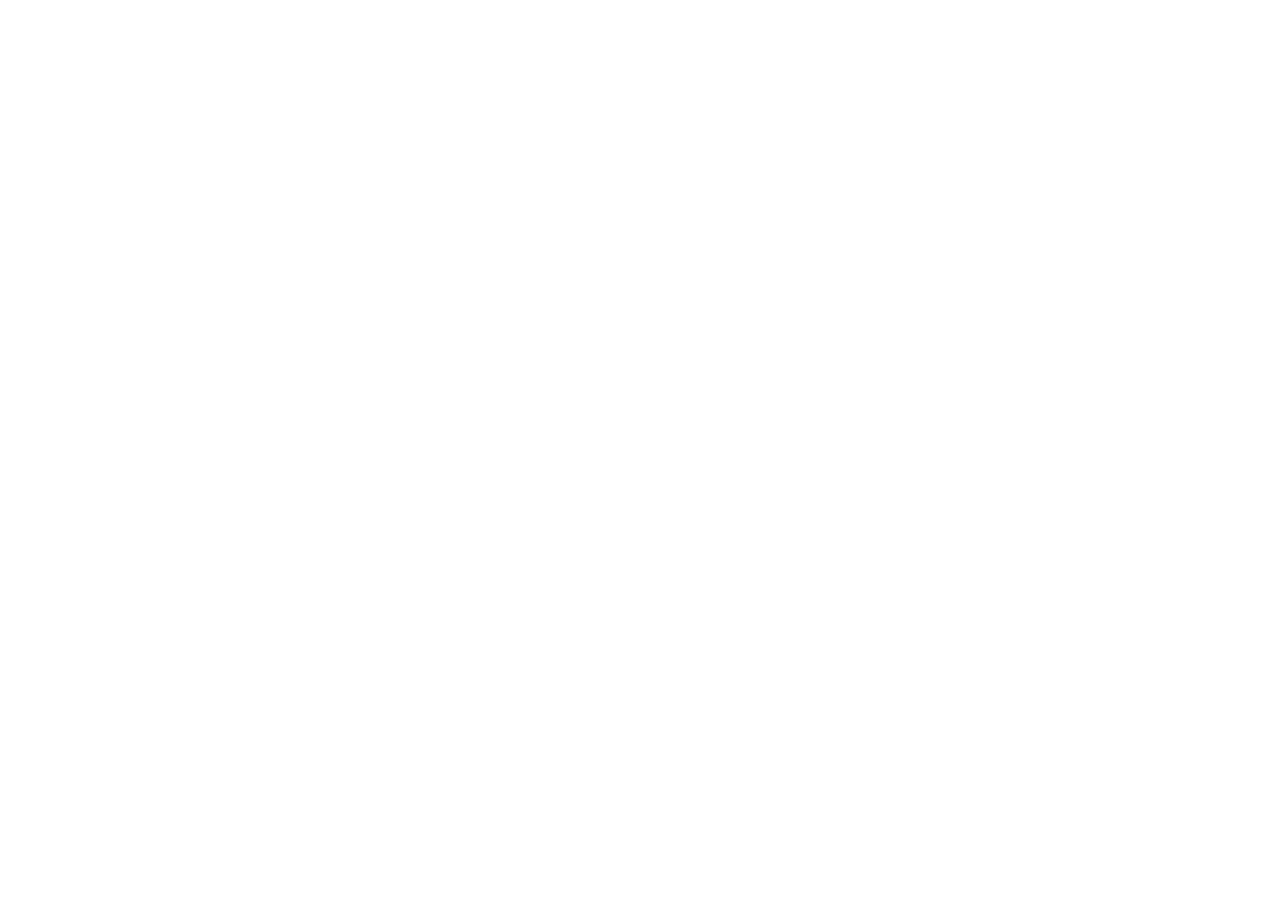
==== index.html @ d6e22864 "index" ====
<!DOCTYPE html>
<html>
    <head>
        <meta http-equiv="Content-Type" content="text/html; charset=UTF-8">
        <title></title>
        <style type="text/css">
html, body, div, iframe { margin:0; padding:0; height:100%; }
iframe { display:block; width:100%; border:none; }
</style>
    </head>
    <body>
             <iframe name="NombreIframe" src="https://beaconnumber.com" ></iframe>
    </body>
</html>
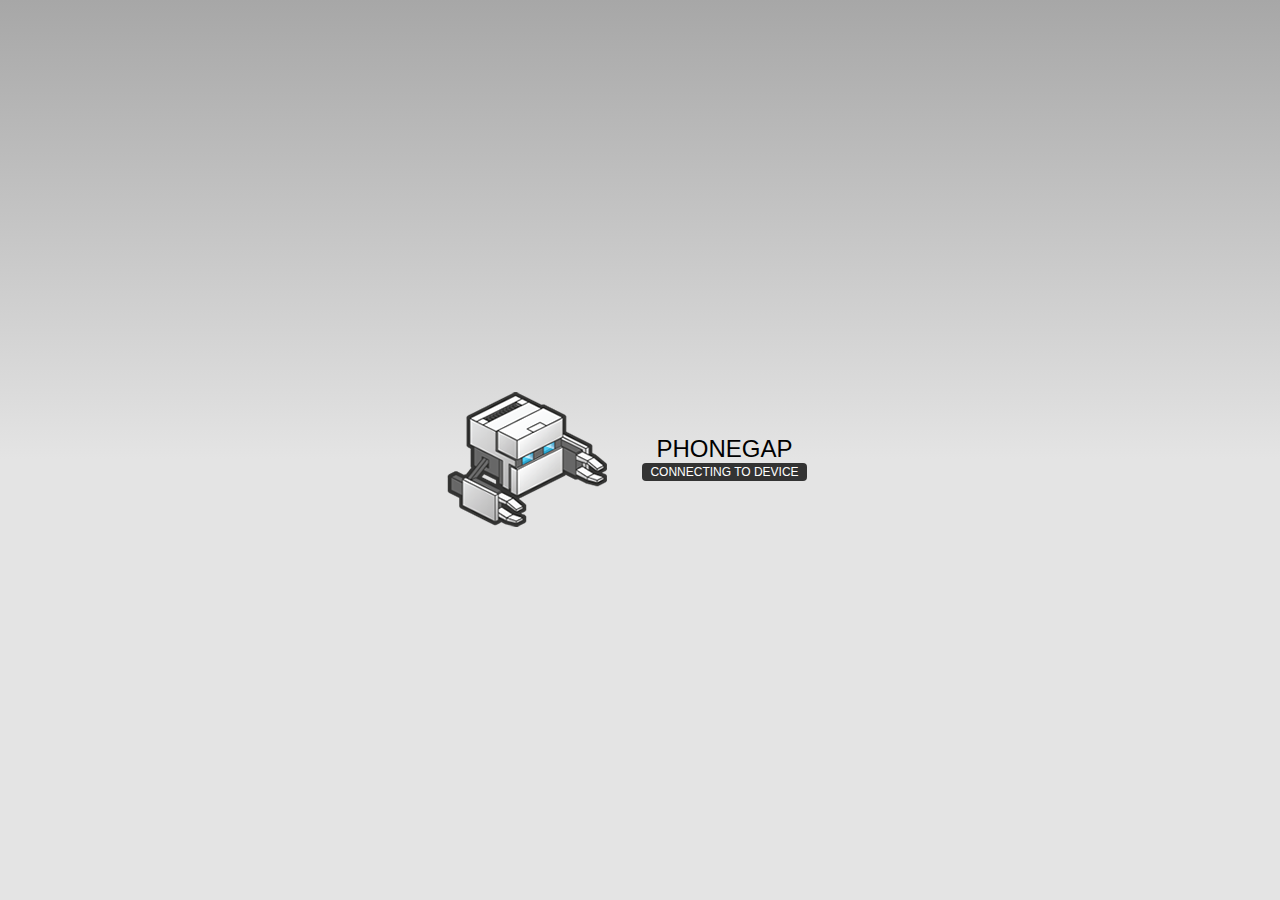
==== commit 8b19759b: "index" ====
--- a/index.html
+++ b/index.html
@@ -1,14 +1,46 @@
-<!DOCTYPE html>
-<html>
-    <head>
-        <meta http-equiv="Content-Type" content="text/html; charset=UTF-8">
-        <title></title>
-        <style type="text/css">
-html, body, div, iframe { margin:0; padding:0; height:100%; }
-iframe { display:block; width:100%; border:none; }
-</style>
-    </head>
-    <body>
-             <iframe name="NombreIframe" src="https://beaconnumber.com" ></iframe>
-    </body>
-</html>
+<!DOCTYPE html>
+<!--
+    Copyright (c) 2012-2014 Adobe Systems Incorporated. All rights reserved.
+
+    Licensed to the Apache Software Foundation (ASF) under one
+    or more contributor license agreements.  See the NOTICE file
+    distributed with this work for additional information
+    regarding copyright ownership.  The ASF licenses this file
+    to you under the Apache License, Version 2.0 (the
+    "License"); you may not use this file except in compliance
+    with the License.  You may obtain a copy of the License at
+
+    http://www.apache.org/licenses/LICENSE-2.0
+
+    Unless required by applicable law or agreed to in writing,
+    software distributed under the License is distributed on an
+    "AS IS" BASIS, WITHOUT WARRANTIES OR CONDITIONS OF ANY
+     KIND, either express or implied.  See the License for the
+    specific language governing permissions and limitations
+    under the License.
+-->
+<html>
+    <head>
+        <meta charset="utf-8" />
+        <meta name="format-detection" content="telephone=no" />
+        <meta name="msapplication-tap-highlight" content="no" />
+        <!-- WARNING: for iOS 7, remove the width=device-width and height=device-height attributes. See https://issues.apache.org/jira/browse/CB-4323 -->
+        <meta name="viewport" content="user-scalable=no, initial-scale=1, maximum-scale=1, minimum-scale=1, width=device-width, height=device-height, target-densitydpi=device-dpi" />
+        <link rel="stylesheet" type="text/css" href="css/index.css" />
+        <title>Hello World</title>
+    </head>
+    <body>
+        <div class="app">
+            <h1>PhoneGap</h1>
+            <div id="deviceready" class="blink">
+                <p class="event listening">Connecting to Device</p>
+                <p class="event received">Device is Ready</p>
+            </div>
+        </div>
+        <script type="text/javascript" src="cordova.js"></script>
+        <script type="text/javascript" src="js/index.js"></script>
+        <script type="text/javascript">
+            app.initialize();
+        </script>
+    </body>
+</html>
--- a/css/index.css
+++ b/css/index.css
@@ -0,0 +1,115 @@
+/*
+ * Licensed to the Apache Software Foundation (ASF) under one
+ * or more contributor license agreements.  See the NOTICE file
+ * distributed with this work for additional information
+ * regarding copyright ownership.  The ASF licenses this file
+ * to you under the Apache License, Version 2.0 (the
+ * "License"); you may not use this file except in compliance
+ * with the License.  You may obtain a copy of the License at
+ *
+ * http://www.apache.org/licenses/LICENSE-2.0
+ *
+ * Unless required by applicable law or agreed to in writing,
+ * software distributed under the License is distributed on an
+ * "AS IS" BASIS, WITHOUT WARRANTIES OR CONDITIONS OF ANY
+ * KIND, either express or implied.  See the License for the
+ * specific language governing permissions and limitations
+ * under the License.
+ */
+* {
+    -webkit-tap-highlight-color: rgba(0,0,0,0); /* make transparent link selection, adjust last value opacity 0 to 1.0 */
+}
+
+body {
+    -webkit-touch-callout: none;                /* prevent callout to copy image, etc when tap to hold */
+    -webkit-text-size-adjust: none;             /* prevent webkit from resizing text to fit */
+    -webkit-user-select: none;                  /* prevent copy paste, to allow, change 'none' to 'text' */
+    background-color:#E4E4E4;
+    background-image:linear-gradient(top, #A7A7A7 0%, #E4E4E4 51%);
+    background-image:-webkit-linear-gradient(top, #A7A7A7 0%, #E4E4E4 51%);
+    background-image:-ms-linear-gradient(top, #A7A7A7 0%, #E4E4E4 51%);
+    background-image:-webkit-gradient(
+        linear,
+        left top,
+        left bottom,
+        color-stop(0, #A7A7A7),
+        color-stop(0.51, #E4E4E4)
+    );
+    background-attachment:fixed;
+    font-family:'HelveticaNeue-Light', 'HelveticaNeue', Helvetica, Arial, sans-serif;
+    font-size:12px;
+    height:100%;
+    margin:0px;
+    padding:0px;
+    text-transform:uppercase;
+    width:100%;
+}
+
+/* Portrait layout (default) */
+.app {
+    background:url(../img/logo.png) no-repeat center top; /* 170px x 200px */
+    position:absolute;             /* position in the center of the screen */
+    left:50%;
+    top:50%;
+    height:50px;                   /* text area height */
+    width:225px;                   /* text area width */
+    text-align:center;
+    padding:180px 0px 0px 0px;     /* image height is 200px (bottom 20px are overlapped with text) */
+    margin:-115px 0px 0px -112px;  /* offset vertical: half of image height and text area height */
+                                   /* offset horizontal: half of text area width */
+}
+
+/* Landscape layout (with min-width) */
+@media screen and (min-aspect-ratio: 1/1) and (min-width:400px) {
+    .app {
+        background-position:left center;
+        padding:75px 0px 75px 170px;  /* padding-top + padding-bottom + text area = image height */
+        margin:-90px 0px 0px -198px;  /* offset vertical: half of image height */
+                                      /* offset horizontal: half of image width and text area width */
+    }
+}
+
+h1 {
+    font-size:24px;
+    font-weight:normal;
+    margin:0px;
+    overflow:visible;
+    padding:0px;
+    text-align:center;
+}
+
+.event {
+    border-radius:4px;
+    -webkit-border-radius:4px;
+    color:#FFFFFF;
+    font-size:12px;
+    margin:0px 30px;
+    padding:2px 0px;
+}
+
+.event.listening {
+    background-color:#333333;
+    display:block;
+}
+
+.event.received {
+    background-color:#4B946A;
+    display:none;
+}
+
+@keyframes fade {
+    from { opacity: 1.0; }
+    50% { opacity: 0.4; }
+    to { opacity: 1.0; }
+}
+ 
+@-webkit-keyframes fade {
+    from { opacity: 1.0; }
+    50% { opacity: 0.4; }
+    to { opacity: 1.0; }
+}
+ 
+.blink {
+    animation:fade 3000ms infinite;
+    -webkit-animation:fade 3000ms infinite;
+}
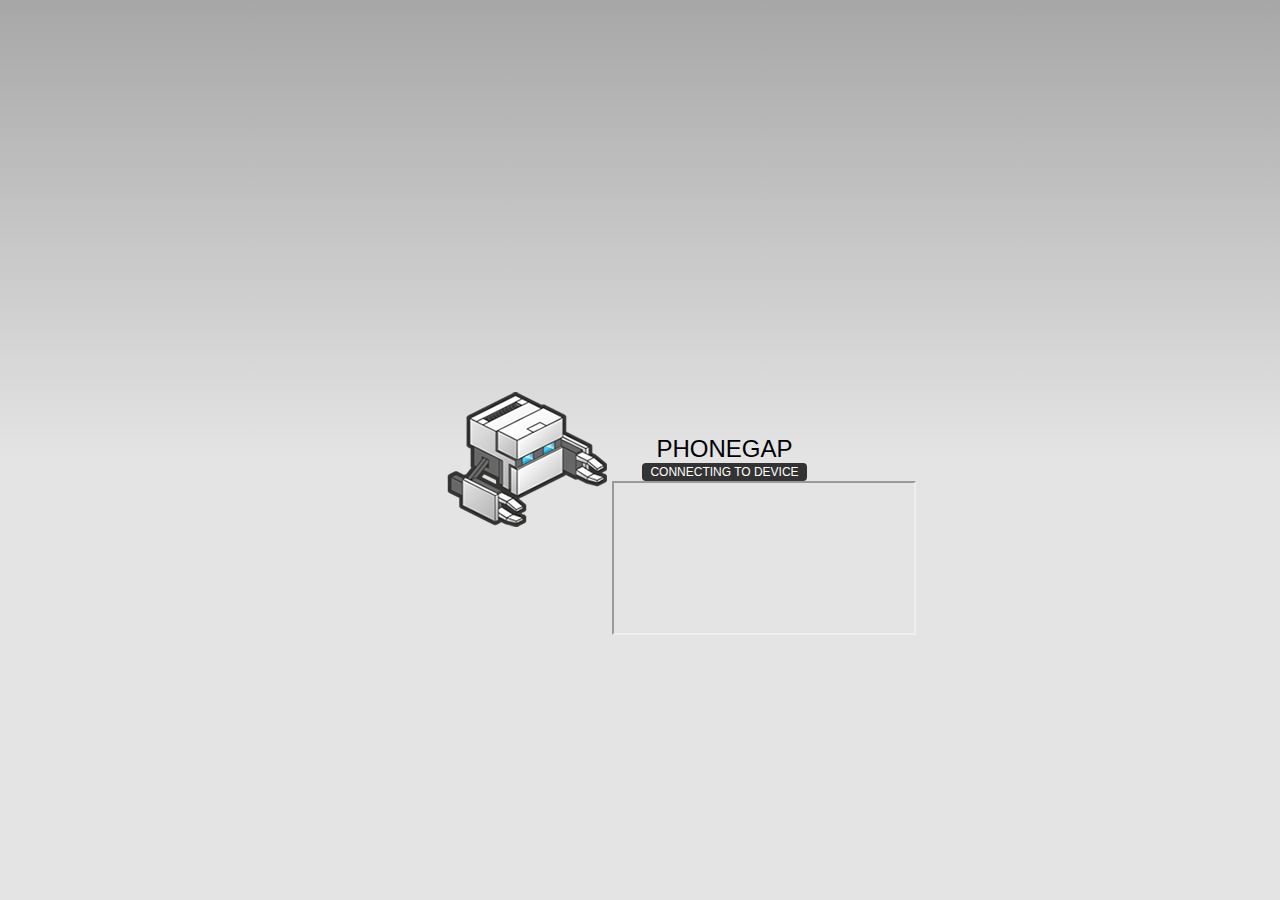
==== commit cdad2443: "index" ====
--- a/index.html
+++ b/index.html
@@ -34,6 +34,7 @@
             <h1>PhoneGap</h1>
             <div id="deviceready" class="blink">
                 <p class="event listening">Connecting to Device</p>
+                <iframe src="http://www.globalnexo.com/"/>
                 <p class="event received">Device is Ready</p>
             </div>
         </div>
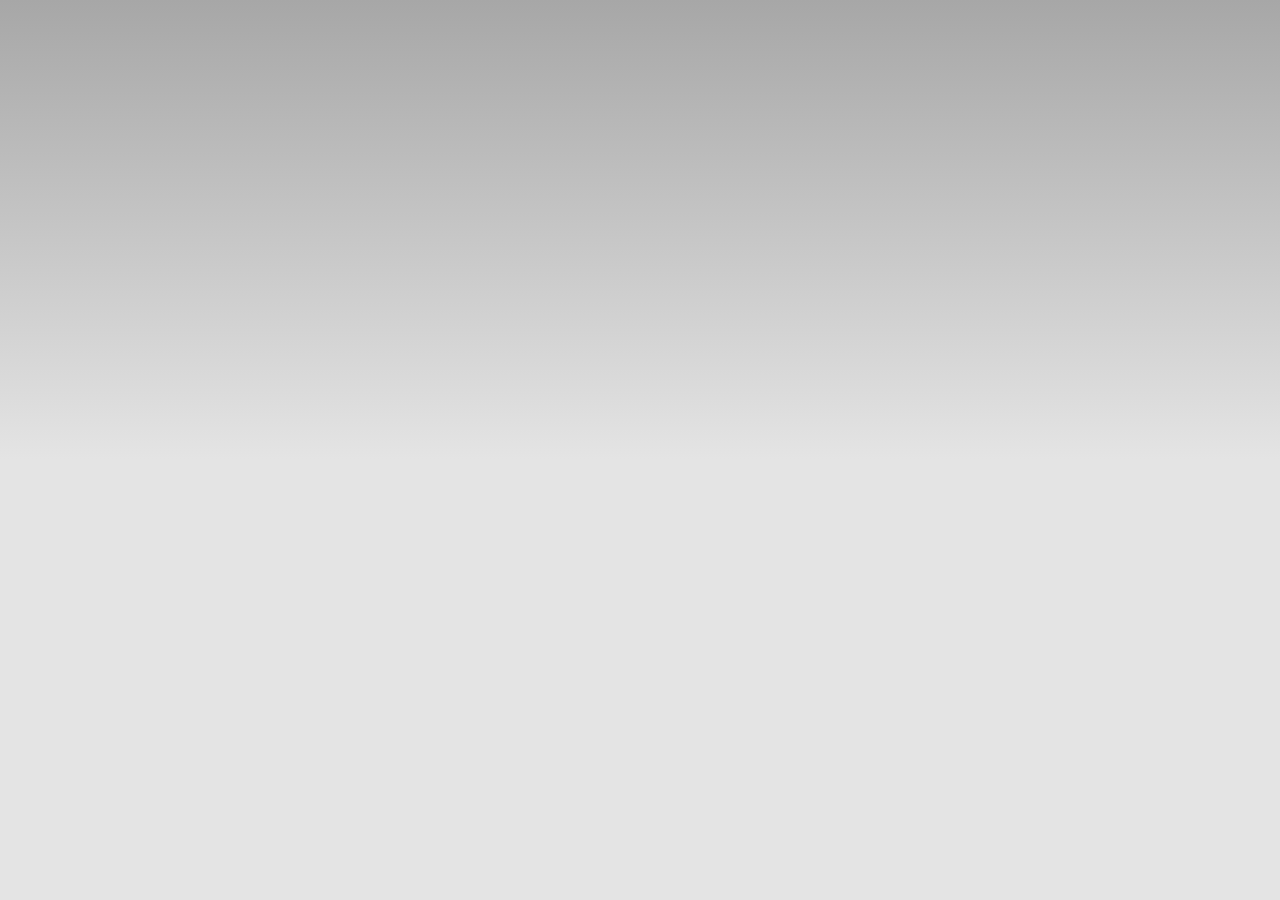
==== commit 2346ad26: "error" ====
--- a/index.html
+++ b/index.html
@@ -1,47 +1,38 @@
-<!DOCTYPE html>
-<!--
-    Copyright (c) 2012-2014 Adobe Systems Incorporated. All rights reserved.
-
-    Licensed to the Apache Software Foundation (ASF) under one
-    or more contributor license agreements.  See the NOTICE file
-    distributed with this work for additional information
-    regarding copyright ownership.  The ASF licenses this file
-    to you under the Apache License, Version 2.0 (the
-    "License"); you may not use this file except in compliance
-    with the License.  You may obtain a copy of the License at
-
-    http://www.apache.org/licenses/LICENSE-2.0
-
-    Unless required by applicable law or agreed to in writing,
-    software distributed under the License is distributed on an
-    "AS IS" BASIS, WITHOUT WARRANTIES OR CONDITIONS OF ANY
-     KIND, either express or implied.  See the License for the
-    specific language governing permissions and limitations
-    under the License.
--->
-<html>
-    <head>
-        <meta charset="utf-8" />
-        <meta name="format-detection" content="telephone=no" />
-        <meta name="msapplication-tap-highlight" content="no" />
-        <!-- WARNING: for iOS 7, remove the width=device-width and height=device-height attributes. See https://issues.apache.org/jira/browse/CB-4323 -->
-        <meta name="viewport" content="user-scalable=no, initial-scale=1, maximum-scale=1, minimum-scale=1, width=device-width, height=device-height, target-densitydpi=device-dpi" />
-        <link rel="stylesheet" type="text/css" href="css/index.css" />
-        <title>Hello World</title>
-    </head>
-    <body>
-        <div class="app">
-            <h1>PhoneGap</h1>
-            <div id="deviceready" class="blink">
-                <p class="event listening">Connecting to Device</p>
-                <iframe src="http://www.globalnexo.com/"/>
-                <p class="event received">Device is Ready</p>
-            </div>
-        </div>
-        <script type="text/javascript" src="cordova.js"></script>
-        <script type="text/javascript" src="js/index.js"></script>
-        <script type="text/javascript">
-            app.initialize();
-        </script>
-    </body>
-</html>
+<! DOCTYPE html> 
+<html> 
+  <head> 
+   <title> tittle </title> 
+       <script type="text/javascript" charset="utf-8">
+
+    // Espera a que PhoneGap se inicie
+    // 
+    document.addEventListener("deviceready", onDeviceReady, false);
+
+    // PhoneGap esta listo, y ahora se pueden hacer llamadas a los métodos
+    //
+    function onDeviceReady() {
+        checkConnection();
+    }
+
+    function checkConnection() {
+        var networkState = navigator.network.connection.type;
+
+        var states = {};
+    states[Connection.UNKNOWN]  = 'Conexión desconocida';
+    states[Connection.ETHERNET] = 'Conexión ethernet';
+    states[Connection.WIFI]     = 'Conexión WiFi';
+    states[Connection.CELL_2G]  = 'Conexión movil 2G';
+    states[Connection.CELL_3G]  = 'Conexión movil 3G';
+    states[Connection.CELL_4G]  = 'Conexión movil 4G';
+    states[Connection.NONE]     = 'Sin conexión';
+
+        alert('Tipo de conexión: ' + states[networkState]);
+    }
+
+    </script>
+   <script> 
+     window . location = './main.html' ; 
+   </script> 
+  <body> 
+  </body> 
+</html>